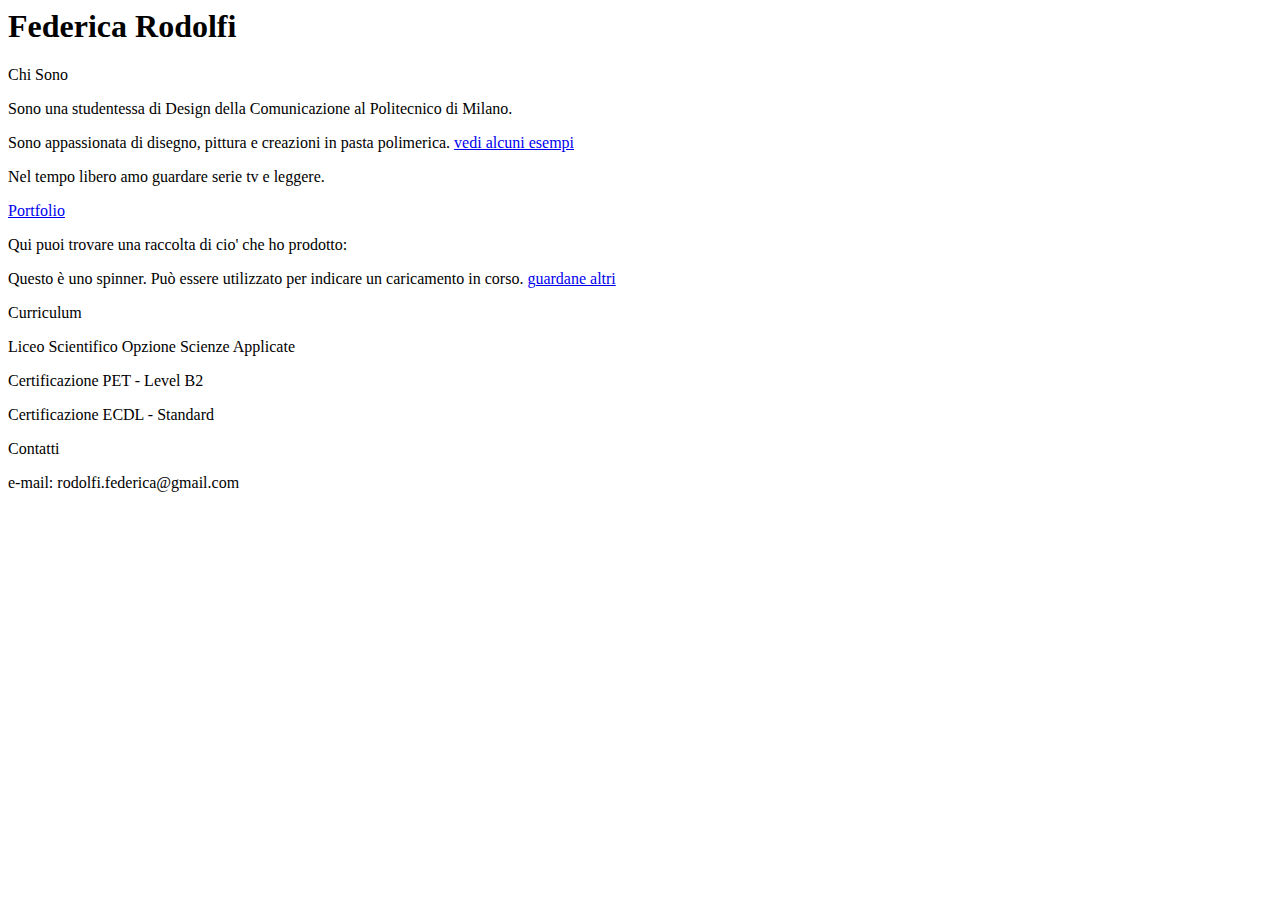
==== index.html @ 4b402dda "Rename Pagina personale elementi.html to index.html" ====
<html>
<head>
	<link rel="stylesheet" type="text/css" href="style.css">
</head>

<body>
<h1 id="titolo">Federica Rodolfi</h1>

<div src="Albero.jpg"></div>


<div class=pagina>
<div id="container">
<div class="chisono"> 
	<div class="voce">
			Chi Sono
	</div>
		<div id="descrizione">
		<p>
		Sono una studentessa di Design della Comunicazione al Politecnico di Milano.
		</p>
		<p>
		Sono appassionata di disegno, pittura e creazioni in pasta polimerica. <a id="linkpassioni" href="Le mie passioni.html">vedi alcuni esempi</a>	
		</p>

		<p>
		Nel tempo libero amo guardare serie tv e leggere.	
		</p>
		</div>
	</div>
<div class="portfolio"> 
	<div class="voce">
			<a id="linkportfolio" href="portfolio.html">Portfolio</a>
	</div>
		<p>
		Qui puoi trovare una raccolta di cio' che ho prodotto:
		</p>

		<div id="bigboxspinner1">
			<div id="box">
				<div id="spinner">  </div>
			</div>

			<div id="box2">
				<div id="spinner2">  </div>
			</div>
		</div>

		<p id="didascalia">
		Questo è uno spinner. Può essere utilizzato per indicare un caricamento in corso. <a href="portfolio.html">guardane altri</a> </p>

</div>

<div class="curriculum"> 
	<div class="voce">
			Curriculum
	</div>
		<p id="lista">
			<p>Liceo Scientifico Opzione Scienze Applicate</p>
			<p>Certificazione PET - Level B2</p>
			<p>Certificazione ECDL - Standard</p>
		</p>
	</div>
<div class="contatti"> 
	<div class="voce">
			Contatti
	</div>
		<p>
			e-mail: rodolfi.federica@gmail.com</br>
		</p>
	</div>
</div>
</div>

<script src="codice.js">
</body>
</html>
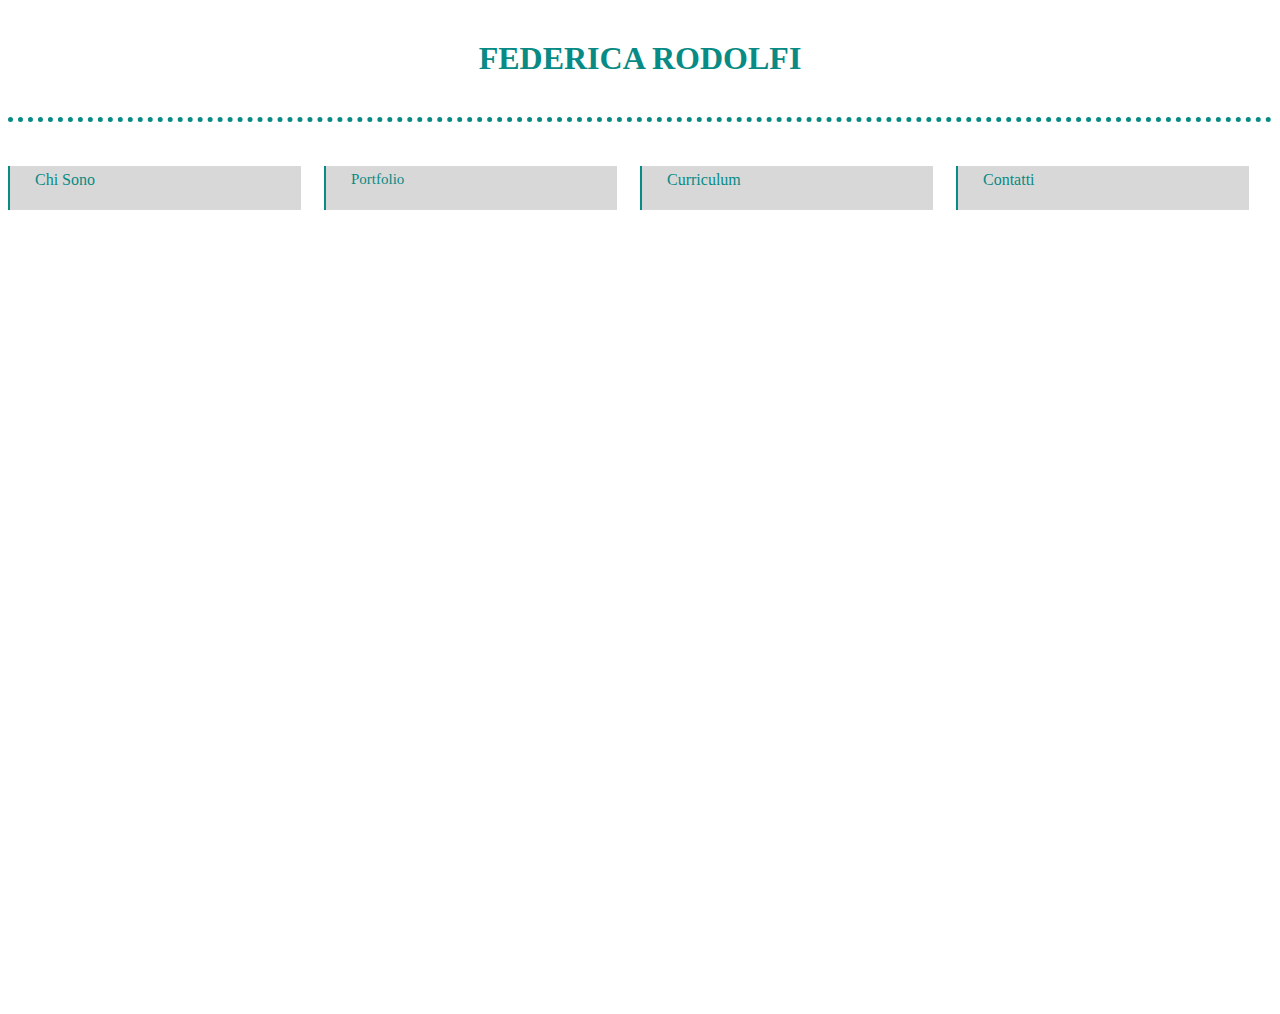
==== commit 3b7aefa4: "Update index.html" ====
--- a/index.html
+++ b/index.html
@@ -30,7 +30,7 @@
 	</div>
 <div class="portfolio"> 
 	<div class="voce">
-			<a id="linkportfolio" href="portfolio.html">Portfolio</a>
+			<a id="linkportfolio" href="Portfolio.html">Portfolio</a>
 	</div>
 		<p>
 		Qui puoi trovare una raccolta di cio' che ho prodotto:
@@ -47,7 +47,7 @@
 		</div>
 
 		<p id="didascalia">
-		Questo è uno spinner. Può essere utilizzato per indicare un caricamento in corso. <a href="portfolio.html">guardane altri</a> </p>
+		Questo è uno spinner. Può essere utilizzato per indicare un caricamento in corso. <a href="Portfolio.html">guardane altri</a> </p>
 
 </div>
 
--- a/style.css
+++ b/style.css
@@ -0,0 +1,692 @@
+h1 {
+	text-transform: uppercase;
+	font-family: Verdana;
+	//color: #B40431;
+	text-align: center;
+	margin-top: 40px;
+	margin-bottom: 40px;
+}
+
+#portfoliotitolo {
+	margin-top: -45px;
+}
+
+#passionititolo {
+	margin-top: -45px;
+}
+
+#home {
+	width: 50px;
+	height: 50px;
+	background-image: url(Home.jpg);
+	background-size: cover;
+	margin-left: 50px;
+	margin-top: 40px;
+}
+
+#home:hover {
+	background-color: #C0C0C0;
+}
+
+body {
+	color: #088A85;
+	font-family: Verdana;
+	/*background-image: url(albero.jpg);
+	background-position: 250px -20px;*/
+}
+
+a {
+	color: #088A85;
+	text-decoration: underline;
+	font-size: 12px;
+}
+
+#linkportfolio {
+	font-size: 15px;
+	text-decoration: none;
+}
+
+div.pagina {
+	position: relative;
+	width: 100%;
+	height: 100%;
+	border-top: 5px dotted #088A85;
+	background-image: url(albero.jpg);
+	background-size: cover;
+}
+
+div.chisono {
+	position: absolute;
+	width: 23%;
+	height: 5%;
+	right: 75%;
+	left: 0%;
+	top: 5%;
+	bottom: 95%;
+	background: #D8D8D8;
+	border-left: 2px solid #088A85;
+	transition: 1.5s;
+}
+
+p {
+	color: black;
+	font-size: 15px;
+	margin-left: 15px;
+	margin-right: 10px;
+	padding-top: 10px;
+	clear: both;
+	height: 2px;
+	overflow: hidden;
+	transition: 0.8s;
+}
+
+div.voce {
+	padding-left: 25px;
+	padding-top: 5px;
+}
+
+div.chisono:hover {
+	position: absolute;
+	width: 23%;
+	height: 40%;
+	right: 75%;
+	left: 0%;
+	top: 5%;
+	bottom: 0%;
+	background: #D8D8D8;
+	transition: 2s;
+	opacity: 1;
+}
+
+div.chisono:hover p {
+	clear: both;
+	height: 60px;
+	overflow: hidden;
+	colore: black;
+	transition: 2s;
+	transition-delay: 0.3s;
+}
+
+div.portfolio {
+	position: absolute;
+	width: 23%;
+	height: 5%;
+	right: 50%;
+	left: 25%;
+	top: 5%;
+	bottom: 75%;
+	background: #D8D8D8;
+	border-left: 2px solid #088A85;
+	transition: 1.5s;
+}
+
+div.portfolio:hover {
+	position: absolute;
+	width: 23%;
+	height: 55%;
+	right: 50%;
+	left: 25%;
+	top: 5%;
+	bottom: 0%;
+	background: #D8D8D8;
+	transition: 2s;
+}
+
+div.portfolio:hover > p {
+	clear: both;
+	height: 200px;
+	overflow: hidden;
+	transition: 3s;
+	transition-delay: 0.3s;
+}
+
+#bigboxspinner {
+	position: absolute;
+	opacity: 1;
+	left: 400px;
+	top: 150px;
+	width: 200px;
+	height: 200px;
+}
+
+#bigboxspinner1 {
+	position: absolute;
+	opacity: 0;
+	left: 100px;
+	top: 150px;
+	width: 200px;
+	height: 200px;
+	transition: 0.7s;
+}
+
+div.portfolio:hover > #bigboxspinner1 {
+	opacity: 1;
+	transition: 3s;
+	transition-delay: 0.7s;
+}
+
+#didascalia {
+	position: absolute;
+	opacity: 0;
+	top: 75%;
+	transition: 1s;
+}
+
+div.portfolio:hover > #didascalia {
+	opacity: 1;
+	transition: 3s;
+	transition-delay: 1.1s;
+}
+
+div.curriculum {
+	position: absolute;
+	width: 23%;
+	height: 5%;
+	right: 25%;
+	left: 50%;
+	top: 5%;
+	bottom: 75%;
+	background: #D8D8D8;
+	border-left: 2px solid #088A85;
+	transition: 1s;
+}
+
+div.curriculum:hover {
+	position: absolute;
+	width: 23%;
+	height: 40%;
+	right: 25%;
+	left: 50%;
+	top: 5%;
+	bottom: 0%;
+	background: #D8D8D8;
+	transition: 1.5s;
+}
+
+div.curriculum:hover > p {
+	clear: both;
+	height: 40px;
+	overflow: hidden;
+	colore: black;
+	transition: 2s;
+	transition-delay: 0.25s;
+}
+
+
+div.contatti {
+	position: absolute;
+	width: 23%;
+	height: 5%;
+	right: 0%;
+	left: 75%;
+	top: 5%;
+	bottom: 75%;
+	background: #D8D8D8;
+	border-left: 2px solid #088A85;
+	transition: 0.5s;
+}
+
+div.contatti:hover {
+	position: absolute;
+	width: 23%;
+	height: 13%;
+	right: 0%;
+	left: 75%;
+	top: 5%;
+	bottom: 0%;
+	background: #D8D8D8;
+	transition: 0.7s;
+}
+
+div.contatti:hover > p {
+	clear: both;
+	height: 200px;
+	overflow: hidden;
+	transition: 3s;
+	transition-delay: 0.25s;
+}
+
+#lista {
+	margin-top: -20px;
+	transition: 0.5s;
+}
+
+#container {
+	clear: both;
+	height: 2px;
+	overflow: hidden;
+}
+
+/*spinner*/
+	@keyframes spin {
+		0% {transform: rotate(0) scale(1)}
+		10% {transform: scale(1)}
+		30% {transform: rotate(180deg) scale(2)}
+		50% {transform: rotate(360deg) scale(1)}
+		60% {transform: scale(1)}
+		80% {transform: rotate(180deg) scale(2)}
+		100% {transform: rotate(0deg) scale(1)}
+		}
+	@keyframes move {
+		0% {transform: translate(0,0)}
+		10% {transform: translate(0,-100px)}
+		30% {transform: translate(-50px,-50px)}
+		50% {transform: translate(-100px,-100px)}
+		60% {transform: translate(-100px,0)}
+		80% {transform: translate(-50px,-50px)}
+		100% {transform: translate(0,0)}
+		}
+	
+	@keyframes move2 {
+		0% {transform: translate(-100px,-100px)}
+		10% {transform: translate(-100px,0)}
+		30% {transform: translate(-50px,-50px)}
+		50% {transform: translate(0,0)}
+		60% {transform: translate(0,-100px)}
+		80% {transform: translate(-50px,-50px)}
+		100% {transform: translate(-100px,-100px)}
+		}
+	
+	#box {
+		animation: move 4s infinite;
+		position: absolute;
+		top: 50%;
+		left: 50%;
+		}
+	
+	#spinner {
+		animation: spin 4s infinite;
+		background-color: #088A85;
+		//border-radius: 50%;
+		height: 30px;
+		width: 30px;
+		opacity: 0.5;
+		}
+
+	
+	#box2 {
+		animation: move2 4s infinite;
+		position: absolute;
+		top: 50%;
+		left: 50%;
+		}
+	
+	#spinner2 {
+		animation: spin 4s infinite;
+		background-color: #088A85;
+		//border-radius: 50%;
+		height: 30px;
+		width: 30px;
+		opacity: 0.5;
+		}
+/*2spinner*/
+
+	@keyframes secondspin {
+		from {width: 0px;
+			height: 0px;
+			}
+		to {width: 50px;
+			height: 50px;
+			}
+		}
+	@keyframes secondcspin {
+		from {width: 50px;
+			height: 50px;
+			}
+		to {width: 0px;
+			height: 0px;
+			}
+		}
+	
+	#secondspinner {
+		animation: secondspin 1s infinite alternate;
+		position: absolute;
+		transform: translate(-50%, -50%);
+		border-radius: 50%;
+		background-color: #088A85;
+		top: 200px;
+		left: 150px;
+		height: 50px;
+		width: 50px;
+		opacity: 0.5;
+		}
+	#secondcspinner {
+		animation: secondcspin 1s infinite alternate;	
+		opacity: 0.5;
+		transform: translate(-50%, -50%);
+		border-radius: 50%;
+		background-color: #088A85;
+		position: absolute;
+		top: 200px;
+		left: 150px;
+		height: 50px;
+		width: 50px;
+		}
+
+	
+	#spinnerbox.hide {
+		opacity: 0;
+	}
+
+	#spinnerbox.show {
+		opacity: 1;
+	}
+
+#tabs { 
+	font-family: Verdana;
+	font-size: 14px;
+}
+
+#tabs li {
+	list-style: none;
+	float: left;
+	width: 300px;
+	height: 35px;
+	margin: 0 5px 10px 5px;
+}
+
+#tabs li a {
+	background-color: #E8E8E8;
+	color: #088A85;
+	text-decoration: none;
+	font-weight: bold;
+	width: 300px;
+	height: 35px;
+	display: block;
+	text-align: center;
+	line-height: 35px;
+    }
+#tabs li a:hover, #tabs li a:active { 
+	background-color: #ededed; 
+}
+ 
+div.content {
+	color: #088A85;
+	font-family: Verdana;
+	font-size: 12px;
+	background-color: #D8D8D8;
+	width: 1500px;
+	height: 700px;
+	line-height: 22px;
+    }
+ 
+#container {
+	clear: both;
+	height: 690px;
+	overflow: hidden;
+}
+
+.titoloscheda {
+	margin-top: 0px;
+	padding-top: 20px;
+	padding-left: 50px;
+}
+
+/*slideshow*/
+
+	#foto {
+		opacity: 0;
+		position: absolute;
+		width: 1000px;
+		height: 600px;
+		top: 120px;
+		left: 265px;
+		background-color: #C0C0C0;
+	}
+
+	#foto.first {
+		opacity: 1;
+		background-image: url(Uno.JPG);
+		background-size: cover;
+		transition: 0.5s;
+	}	
+
+	#foto.second {
+		opacity: 1;
+		background-image: url(Due.JPG);
+		background-size: cover;
+		transition: 0.5s;
+	}
+
+	#foto.third {
+		opacity: 1;
+		background-image: url(Tre.JPG);
+		background-size: cover;
+		transition: 0.5s;
+	}
+
+	#foto.fourth {
+		opacity: 1;
+		background-image: url(Quattro.JPG);
+		background-size: cover;
+		transition: 0.5s;
+	}
+
+	.freccia {
+		height: 600px;
+		width: 30px;
+		background-color: #101010;
+		opacity: 0.7;
+	}
+
+	.freccia:hover {
+		height: 600px;
+		width: 50px;
+		background-color: #101010;
+		opacity: 0.7;
+		transition: all 0.3s;
+	}
+
+	#prossima {
+		background-color: #101010;
+		margin-left: 1235px;
+		margin-top: -600px;
+		transition: all 0.3s;
+	}
+
+	#prossima:hover {
+		background-color: #101010;
+		margin-left: 1235px;
+		margin-top: -600px;
+		transition: all 0.3s;
+	}
+
+	#precedente {
+		margin-top: 20px;
+		margin-left: 235px;
+	}
+
+	#slidebox.hide {
+		opacity: 0;
+	}
+
+	#slidebox.show {
+		opacity: 1;
+	}
+
+.photo2 {
+	margin-top: 50px;
+	margin-left: 50%;
+	width: 500px;
+	height: 500px;
+	background-image: url(Copertina.JPG);
+	background-size: cover;
+	transform: translate(-50%,0%);
+}
+
+
+
+/* le mie passioni */
+
+div.content2 {
+	color: #088A85;
+	font-family: Verdana;
+	font-size: 12px;
+	background-color: #D8D8D8;
+	width: 1500px;
+	height: 1000px;
+	line-height: 22px;
+}
+ 
+#container2 {
+	clear: both;
+	height: 990px;
+	overflow: hidden;
+}
+
+
+.colonna {
+	width: 250px;
+	height: 400px;
+	margin-top: 30px;
+}
+
+#colonna1 {
+	margin-left: 140px;
+}
+
+#colonna2 {
+	margin-left: 460px;
+	margin-top: -400px;
+}
+
+#colonna3 {
+	margin-left: 780px;
+	margin-top: -400px;
+}
+
+#colonna4 {
+	margin-left: 1100px;
+	margin-top: -400px;
+}
+
+#sposini {
+	width: 250px;
+	height: 250px;
+	background-image: url(Sposini.JPG);
+	background-size: cover;
+}
+
+#sposi {
+	width: 250px;
+	height: 250px;
+	background-image: url(SpilleSposi.jpeg);
+	background-size: cover;
+}
+
+#spille {
+	width: 250px;
+	height: 250px;
+	background-image: url(Medico.jpg);
+	background-size: cover;
+}
+
+#musicisti {
+	width: 250px;
+	height: 250px;
+	background-image: url(Musicisti.jpg);
+	background-size: cover;
+}
+
+.did {
+	font-size: 13px;
+	height: 50px;
+}
+
+#drawbox {
+	height: 1500px;
+}
+
+#colonna11 {
+	margin-left: 75px;
+}
+
+#colonna12 {
+	margin-left: 550px;
+	margin-top: -400px;
+}
+
+#colonna13 {
+	margin-left: 1025px;
+	margin-top: -400px;
+}
+
+#colonna14 {
+	margin-left: 75px;
+	margin-top: 75px;
+}
+
+#colonna15 {
+	margin-left: 550px;
+	margin-top: -400px;
+}
+
+#colonna16 {
+	margin-left: 1025px;
+	margin-top: -400px;
+}
+
+#palissandro {
+	width: 400px;
+	height: 400px;
+	background-image: url(Palissandro.jpg);
+	background-size: cover;
+}
+
+
+#ADP {
+	width: 400px;
+	height: 400px;
+	background-image: url(ADP.jpg);
+	background-size: cover;
+}
+
+#sushi {
+	width: 400px;
+	height: 400px;
+	background-image: url(Sushi.jpg);
+	background-size: cover;
+}
+
+#turchese {
+	width: 400px;
+	height: 400px;
+	background-image: url(Turchese.jpg);
+	background-size: cover;
+}
+
+#anello {
+	width: 400px;
+	height: 400px;
+	background-image: url(Anello.jpg);
+	background-size: cover;
+}
+
+#rosone {
+	width: 400px;
+	height: 400px;
+	background-image: url(Rosone.jpg);
+	background-size: cover;
+}
+
+.did {
+	font-size: 13px;
+	height: 50px;
+}
+
+.did1 {
+	font-size: 13px;
+	color: white;
+	height: 40px;
+	margin-left: 0px;
+	margin-top: -50px;
+	width: 385px;
+	background-color: rgba(0,0,0,0.6);
+	opacity: 0;
+	padding-left: 15px;
+}
+
+div.photo:hover + .did1 {
+	opacity: 1;
+	transition: 1s;	
+}
